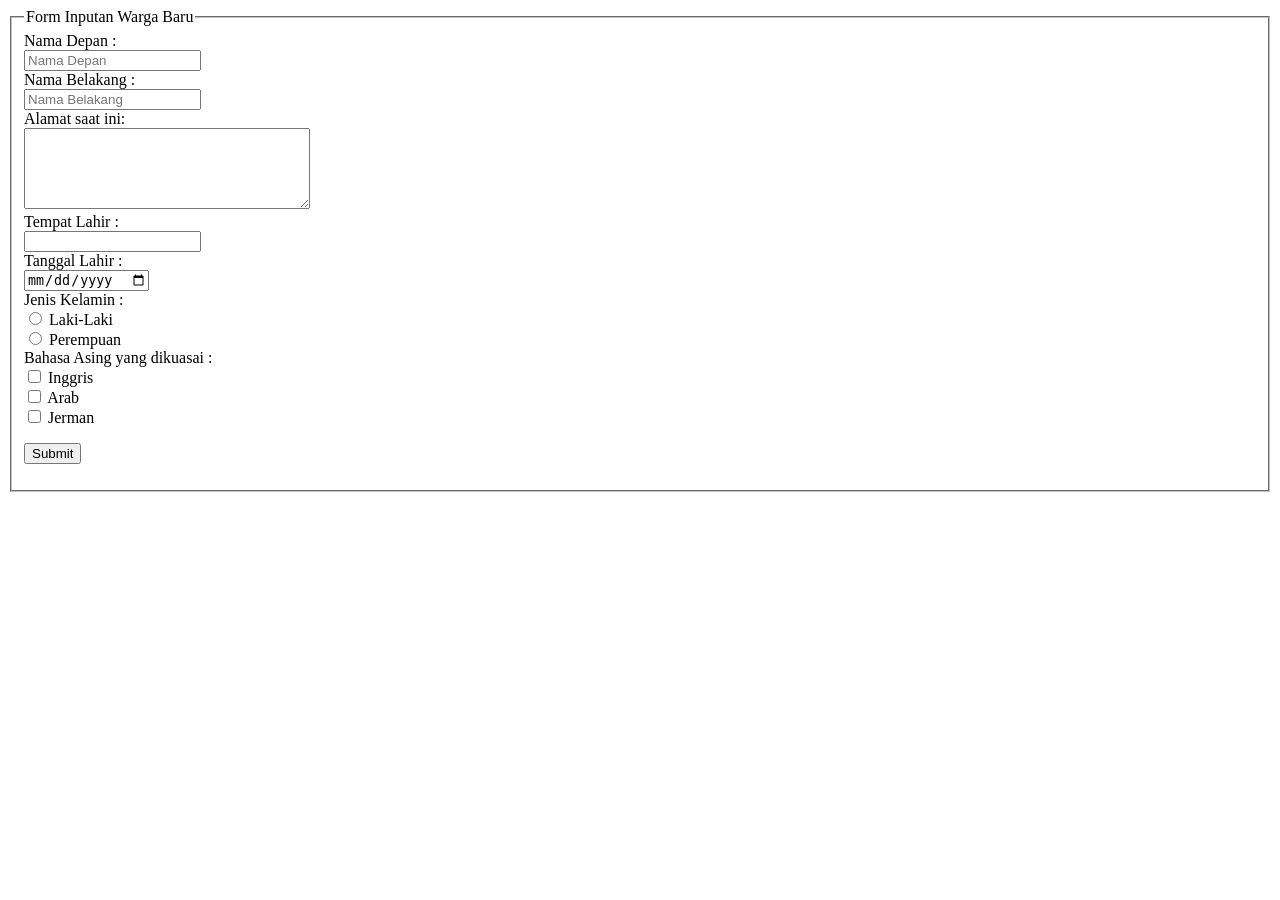
==== form.html @ 756493f9 "form" ====
<!doctype html>
<html>
<head>
    <title>Form Identitas Warga</title>
</head>
<body>
    <form>
        <fieldset>
            <legend>Form Inputan Warga Baru</legend>

            <div>
                <label for="nama-depan">Nama Depan :</label> <br />
                <input id="nama-depan" name="nama_depan" placeholder="Nama Depan" />
            </div>

            <div>
                <label for="nama-belakang">Nama Belakang :</label> <br />
                <input 
                    id="nama-belakang" 
                    name="nama_belakang" 
                    placeholder="Nama Belakang" 
                />
            </div>

            <div>
                <label for="story">Alamat saat ini:</label> <br />
                <textarea id="story" name="story" rows="5" cols="33"></textarea>
                <br />
            </div>

            <div>
                <label>Tempat Lahir :</label> <br />
                <input type="text" name="tempat-lahir" /> <br />
            </div>

            <div>
                <label>Tanggal Lahir :</label> <br />
                <input type="date" name="tgl_lahir" /> <br />
            </div>

            <label for="nama-belakang">Jenis Kelamin :</label> <br />

            <div>
                <input id="lk" type="radio" name="jenis_kelamin" />
                <label for="lk">Laki-Laki</label>
            </div>

            <div>
                <input id="pr" type="radio" name="jenis_kelamin" />
                <label for="pr">Perempuan</label>
            </div>

            <label for="nama-belakang">Bahasa Asing yang dikuasai :</label> <br />

            <div>
                <input id="inggris" type="checkbox" name="bahasa_asing" />
                <label for="inggris">Inggris</label>
            </div>

            <div>
                <input id="arab" type="checkbox" name="bahasa_asing" />
                <label for="arab">Arab</label>
            </div>

            <div>
                <input id="jerman" type="checkbox" name="bahasa_asing" />
                <label for="jerman">Jerman</label>
            </div>

            <p>
                <input type="submit" name="submit" value="Submit" />
            </p>
        </fieldset>
    </form>
</body>
</html>
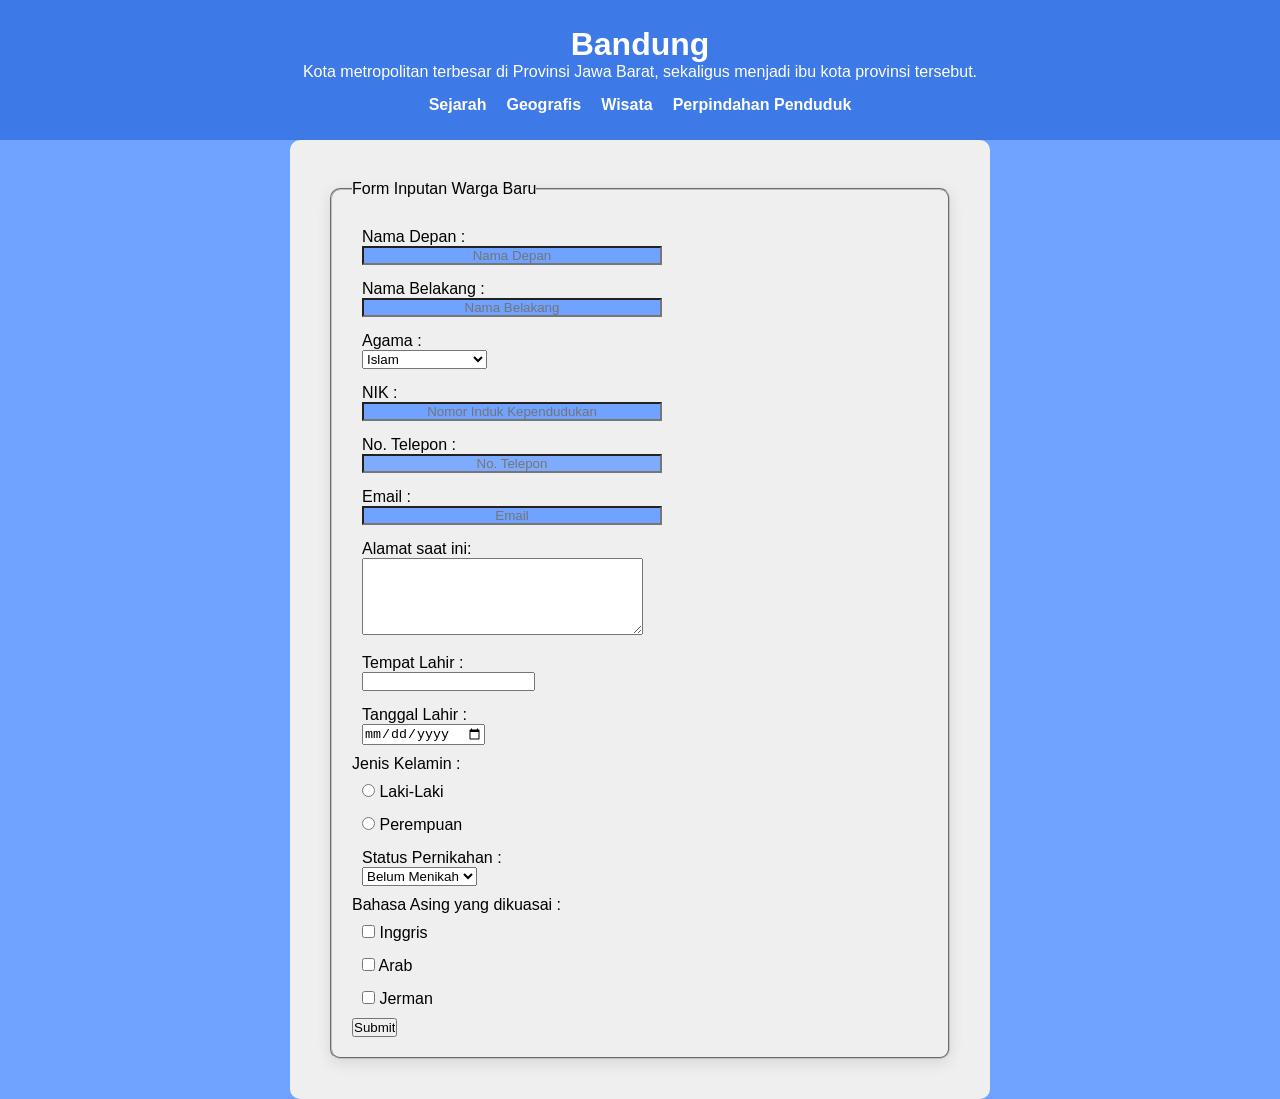
==== commit e3b57407: "js" ====
--- a/form.html
+++ b/form.html
@@ -2,8 +2,34 @@
 <html>
 <head>
     <title>Form Identitas Warga</title>
+    <link rel="stylesheet" href="File CSS/style4.css"/>
 </head>
 <body>
+     <header id="atas">
+      <h1>Bandung</h1>
+      <p>
+        Kota metropolitan terbesar di Provinsi Jawa Barat, sekaligus menjadi ibu kota provinsi
+        tersebut.
+      </p>
+
+      <nav>
+        <ul>
+          <li>
+            <a href="#sejarah">Sejarah</a>
+          </li>
+          <li>
+            <a href="#geografis">Geografis</a>
+          </li>
+          <li>
+            <a href="#wisata">Wisata</a>
+          </li>
+          <li>
+            <a href="form.html" target="_blank">Perpindahan Penduduk</a>
+          </li>
+        </ul>
+      </nav>
+    </header>
+
     <form>
         <fieldset>
             <legend>Form Inputan Warga Baru</legend>
@@ -23,37 +49,73 @@
             </div>
 
             <div>
-                <label for="story">Alamat saat ini:</label> <br />
-                <textarea id="story" name="story" rows="5" cols="33"></textarea>
+                <label for="agama">Agama :</label> <br />
+                <select name="agama" id="agama">
+                    <option value="islam">Islam</option>
+                    <option value="kristen">Kristen Protestan</option>
+                    <option value="katolik">Katolik</option>
+                    <option value="hindu">Hindu</option>
+                    <option value="buddha">Buddha</option>
+                    <option value="konghucu">Konghucu</option>
+                </select>
+            </div>
+            
+            <div>
+                <label for="NIK">NIK :</label> <br />
+                <input id="NIK" name="NIK" placeholder="Nomor Induk Kependudukan" />
+            </div>
+            
+            <div>
+                <label for="no-telepon">No. Telepon :</label> <br />
+                <input id="no-telepon" name="no_telepon" placeholder="No. Telepon" />
+            </div>
+            
+            <div>
+                <label for="email">Email :</label> <br />
+                <input id="email" name="email" placeholder="Email" />
+            </div>
+
+            <div>
+                <label for="alamat">Alamat saat ini:</label> <br />
+                <textarea id="alamat" name="alamat" rows="5" cols="33"></textarea>
                 <br />
             </div>
+
 
             <div>
                 <label>Tempat Lahir :</label> <br />
                 <input type="text" name="tempat-lahir" /> <br />
             </div>
-
+            
             <div>
                 <label>Tanggal Lahir :</label> <br />
                 <input type="date" name="tgl_lahir" /> <br />
             </div>
-
+            
             <label for="nama-belakang">Jenis Kelamin :</label> <br />
-
+            
             <div>
                 <input id="lk" type="radio" name="jenis_kelamin" />
                 <label for="lk">Laki-Laki</label>
             </div>
-
+            
             <div>
                 <input id="pr" type="radio" name="jenis_kelamin" />
                 <label for="pr">Perempuan</label>
             </div>
-
+            
+            <div>
+                <label for="nikah">Status Pernikahan :</label> <br />
+                <select name="nikah" id="nikah">
+                    <option value="belum">Belum Menikah</option>
+                    <option value="sudah">Sudah Menikah</option>
+                </select>
+            </div>
+            
             <label for="nama-belakang">Bahasa Asing yang dikuasai :</label> <br />
 
             <div>
-                <input id="inggris" type="checkbox" name="bahasa_asing" />
+                <input id="inggris" type="checkbox" name="bahasa_asing" /> 
                 <label for="inggris">Inggris</label>
             </div>
 
--- a/File CSS/style4.css
+++ b/File CSS/style4.css
@@ -0,0 +1,105 @@
+* {
+  margin: 0;
+  padding: 0;
+  box-sizing: border-box;
+}
+
+#atas {
+  display: flex;
+  flex-direction: column;
+  align-items: center;
+  text-align: center;
+  box-shadow: 1px;
+  background-color: rgb(61, 121, 231);
+  color: white;
+  height: 140px;
+  justify-content: center;
+  position: sticky;
+  top: 0;
+}
+
+body {
+  font-family: sans-serif;
+  background-color: rgb(112, 162, 255);
+}
+
+nav ul {
+  list-style: none;
+  display: flex;
+  gap: 20px;
+  margin-top: 15px;
+}
+
+nav a {
+  color: rgb(255, 255, 255);
+  text-decoration: none;
+  font-weight: bold;
+}
+
+nav ul li a:hover {
+  text-decoration: underline;
+  background-color: #2c3e50;
+}
+
+form {
+    background-color: rgb(240, 239, 239);
+    padding: 20px;
+    margin: auto;
+    border-radius: 10px;
+    width: 700px;
+}
+
+fieldset {
+    box-shadow: 0 4px 15px rgba(0, 0, 0, 0.1);
+    gap: 20px;
+    border-radius: 10px;
+    padding: 20px;
+    margin: 20px;
+}
+
+div {
+    gap: 20px;
+    margin: 5px;
+    padding: 5px;
+}
+
+input#nama-depan {
+    width: 300px;
+    background-color: rgb(112, 162, 255);
+    color: rgb(0, 0, 0);
+    text-align: center;
+    cursor: pointer;
+}
+
+input#nama-belakang {
+    width: 300px;
+    background-color: rgb(112, 162, 255);
+    color: rgb(0, 0, 0);
+    text-align: center;
+    cursor: pointer;
+}
+
+input#email {
+    width: 300px;
+    background-color: rgb(112, 162, 255);
+    color: rgb(0, 0, 0);
+    text-align: center;
+    cursor: pointer;
+}
+
+input#NIK {
+    width: 300px;
+    background-color: rgb(112, 162, 255);
+    color: rgb(0, 0, 0);
+    text-align: center;
+    cursor: pointer;
+}
+
+input#no-telepon {
+    width: 300px;
+    background-color: rgb(127, 171, 253);
+    color: rgb(0, 0, 0);
+    text-align: center;
+    cursor: pointer;
+}
+
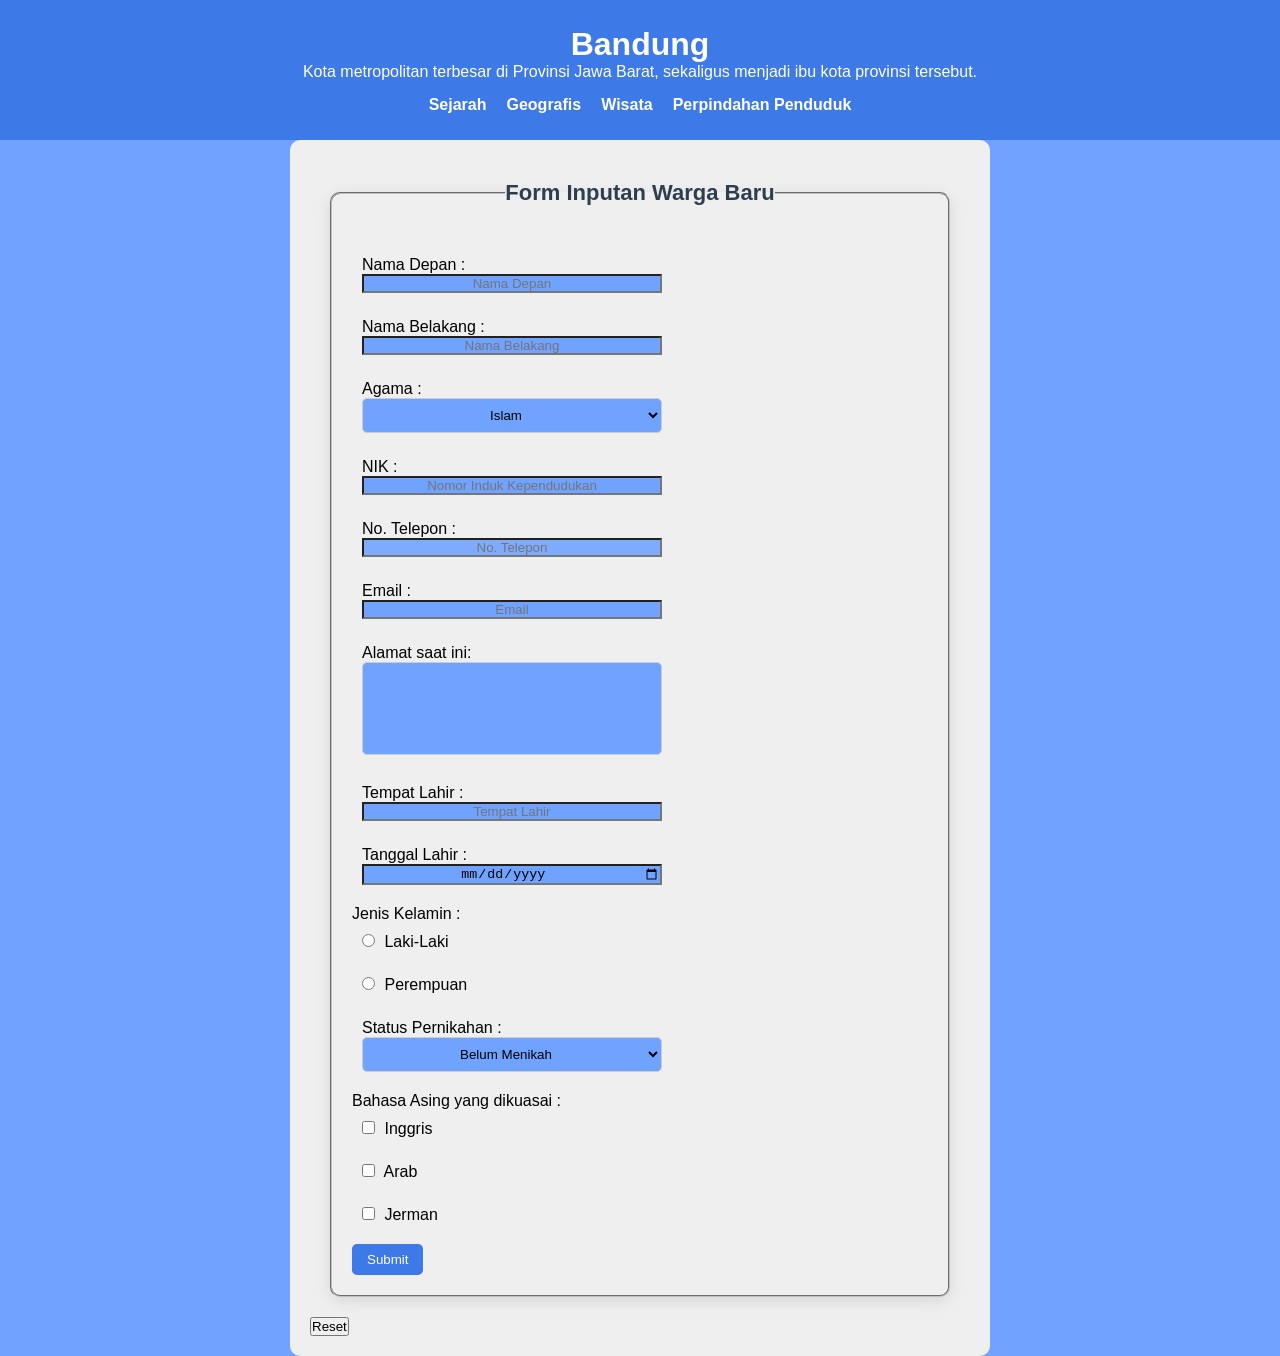
==== commit bd026865: "js" ====
--- a/form.html
+++ b/form.html
@@ -31,27 +31,24 @@
     </header>
 
     <form>
-        <fieldset>
-            <legend>Form Inputan Warga Baru</legend>
+        <fieldset> <!-- fieldset digunakan untuk mengelompokkan beberapa elemen dalam sebuah form -->
+            <legend>Form Inputan Warga Baru</legend> <!-- legend digunakan untuk memberikan judul pada fieldset -->
 
             <div>
-                <label for="nama-depan">Nama Depan :</label> <br />
-                <input id="nama-depan" name="nama_depan" placeholder="Nama Depan" />
+                <label for="nama-depan">Nama Depan :</label> <br /> <!-- label digunakan untuk memberikan keterangan pada inputan, for digunakan untuk menghubungkan label dengan inputan -->
+                <input id="nama-depan" name="nama_depan" placeholder="Nama Depan" /> <!-- input digunakan untuk membuat inputan, id digunakan untuk menghubungkan dengan label, name digunakan untuk memberikan nama pada inputan, placeholder digunakan untuk memberikan contoh inputan -->
             </div>
 
             <div>
                 <label for="nama-belakang">Nama Belakang :</label> <br />
-                <input 
-                    id="nama-belakang" 
-                    name="nama_belakang" 
-                    placeholder="Nama Belakang" 
+                <input id="nama-belakang" name="nama_belakang" placeholder="Nama Belakang" 
                 />
             </div>
 
             <div>
                 <label for="agama">Agama :</label> <br />
-                <select name="agama" id="agama">
-                    <option value="islam">Islam</option>
+                <select name="agama" id="agama"> <!-- select digunakan untuk membuat dropdown, name digunakan untuk memberikan nama pada dropdown, id digunakan untuk menghubungkan dengan label -->
+                    <option value="islam">Islam</option> <!-- option digunakan untuk membuat pilihan pada dropdown, value digunakan untuk memberikan nilai pada pilihan -->
                     <option value="kristen">Kristen Protestan</option>
                     <option value="katolik">Katolik</option>
                     <option value="hindu">Hindu</option>
@@ -77,14 +74,14 @@
 
             <div>
                 <label for="alamat">Alamat saat ini:</label> <br />
-                <textarea id="alamat" name="alamat" rows="5" cols="33"></textarea>
+                <textarea id="alamat" name="alamat" rows="5" cols="33"></textarea> <!-- textarea digunakan untuk membuat inputan yang lebih besar, rows digunakan untuk menentukan jumlah baris, cols digunakan untuk menentukan jumlah kolom -->
                 <br />
             </div>
 
 
             <div>
                 <label>Tempat Lahir :</label> <br />
-                <input type="text" name="tempat-lahir" /> <br />
+                <input type="text" name="tempat-lahir" placeholder="Tempat Lahir"/> <br />
             </div>
             
             <div>
@@ -106,7 +103,7 @@
             
             <div>
                 <label for="nikah">Status Pernikahan :</label> <br />
-                <select name="nikah" id="nikah">
+                <select name="nikah" id="nikah"> 
                     <option value="belum">Belum Menikah</option>
                     <option value="sudah">Sudah Menikah</option>
                 </select>
@@ -120,7 +117,7 @@
             </div>
 
             <div>
-                <input id="arab" type="checkbox" name="bahasa_asing" />
+                <input id="arab" type="checkbox" name="bahasa_asing" /> <!-- checkbox digunakan untuk membuat inputan yang bisa dipilih lebih dari satu -->
                 <label for="arab">Arab</label>
             </div>
 
@@ -130,9 +127,10 @@
             </div>
 
             <p>
-                <input type="submit" name="submit" value="Submit" />
+                <input type="submit" name="submit" value="Submit" /> <!-- submit digunakan untuk membuat tombol submit, name digunakan untuk memberikan nama pada tombol, value digunakan untuk memberikan teks pada tombol -->
             </p>
         </fieldset>
     </form>
+    <script src="File JS/script.js"></script>
 </body>
 </html>
--- a/File CSS/style4.css
+++ b/File CSS/style4.css
@@ -42,64 +42,153 @@
 }
 
 form {
-    background-color: rgb(240, 239, 239);
-    padding: 20px;
-    margin: auto;
-    border-radius: 10px;
-    width: 700px;
+  background-color: rgb(240, 239, 239);
+  padding: 20px;
+  margin: auto;
+  border-radius: 10px;
+  width: 700px;
 }
 
 fieldset {
-    box-shadow: 0 4px 15px rgba(0, 0, 0, 0.1);
-    gap: 20px;
-    border-radius: 10px;
-    padding: 20px;
-    margin: 20px;
+  box-shadow: 0 4px 15px rgba(0, 0, 0, 0.1);
+  gap: 20px;
+  border-radius: 10px;
+  padding: 20px;
+  margin: 20px;
+}
+
+legend {
+  font-size: 22px;
+  font-weight: bold;
+  margin-bottom: 20px;
+  color: #2c3e50;
+  text-align: center;
 }
 
 div {
-    gap: 20px;
-    margin: 5px;
-    padding: 5px;
+  gap: 20px;
+  margin: 5px;
+  padding: 5px;
 }
 
 input#nama-depan {
-    width: 300px;
-    background-color: rgb(112, 162, 255);
-    color: rgb(0, 0, 0);
-    text-align: center;
-    cursor: pointer;
+  width: 300px;
+  background-color: rgb(112, 162, 255);
+  color: rgb(0, 0, 0);
+  text-align: center;
+  cursor: pointer;
 }
-
+  
 input#nama-belakang {
-    width: 300px;
-    background-color: rgb(112, 162, 255);
-    color: rgb(0, 0, 0);
-    text-align: center;
-    cursor: pointer;
+  width: 300px;
+  background-color: rgb(112, 162, 255);
+  color: rgb(0, 0, 0);
+  text-align: center;
+  cursor: pointer;
+}
+  
+select#agama {
+  width: 300px;
+  background-color: rgb(112, 162, 255);
+  color: rgb(0, 0, 0);
+  text-align: center;
+  cursor: pointer;
+}
+  
+input#NIK {
+  width: 300px;
+  background-color: rgb(112, 162, 255);
+  color: rgb(0, 0, 0);
+  text-align: center;
+  cursor: pointer;
+}
+    
+input#no-telepon {
+  width: 300px;
+  background-color: rgb(127, 171, 253);
+  color: rgb(0, 0, 0);
+  text-align: center;
+  cursor: pointer;
 }
 
 input#email {
-    width: 300px;
-    background-color: rgb(112, 162, 255);
-    color: rgb(0, 0, 0);
-    text-align: center;
-    cursor: pointer;
+  width: 300px;
+  background-color: rgb(112, 162, 255);
+  color: rgb(0, 0, 0);
+  text-align: center;
+  cursor: pointer;
 }
 
-input#NIK {
-    width: 300px;
-    background-color: rgb(112, 162, 255);
-    color: rgb(0, 0, 0);
-    text-align: center;
-    cursor: pointer;
+textarea#alamat {
+  width: 300px;
+  background-color: rgb(112, 162, 255);
+  color: rgb(0, 0, 0);
+  text-align: center;
+  cursor: pointer;
 }
 
-input#no-telepon {
-    width: 300px;
-    background-color: rgb(127, 171, 253);
-    color: rgb(0, 0, 0);
-    text-align: center;
-    cursor: pointer;
+input[name="tempat-lahir"] {
+  width: 300px;
+  background-color: rgb(112, 162, 255);
+  color: rgb(0, 0, 0);
+  text-align: center;
+  cursor: pointer;
 }
 
+input[type="date"] {
+  width: 300px;
+  background-color: rgb(112, 162, 255);
+  color: rgb(0, 0, 0);
+  text-align: center;
+  cursor: pointer;
+}
+
+select#nikah {
+  width: 300px;
+  background-color: rgb(112, 162, 255);
+  color: rgb(0, 0, 0);
+  text-align: center;
+  cursor: pointer;
+}
+
+select {
+  width: 100%;
+  max-width: 400px;
+  padding: 8px;
+  border-radius: 5px;
+  border: 1px solid #ccc;
+}
+
+textarea {
+  width: 100%;
+  max-width: 400px;
+  padding: 8px;
+  border-radius: 5px;
+  border: 1px solid #ccc;
+  resize: none;
+}
+
+input[type="radio"],
+input[type="checkbox"] {
+  margin-right: 5px;
+  cursor: pointer;
+}
+
+input[type="submit"] {
+  background-color: rgb(61, 121, 231);
+  color: white;
+  border: none;
+  padding: 8px 15px;
+  border-radius: 5px;
+  cursor: pointer;
+  transition: 0.3s;
+  text-align: center;
+}
+
+input[type="submit"]:hover {
+  background-color: #2c3e50;
+}
+
+form div {
+  margin-bottom: 15px;
+}
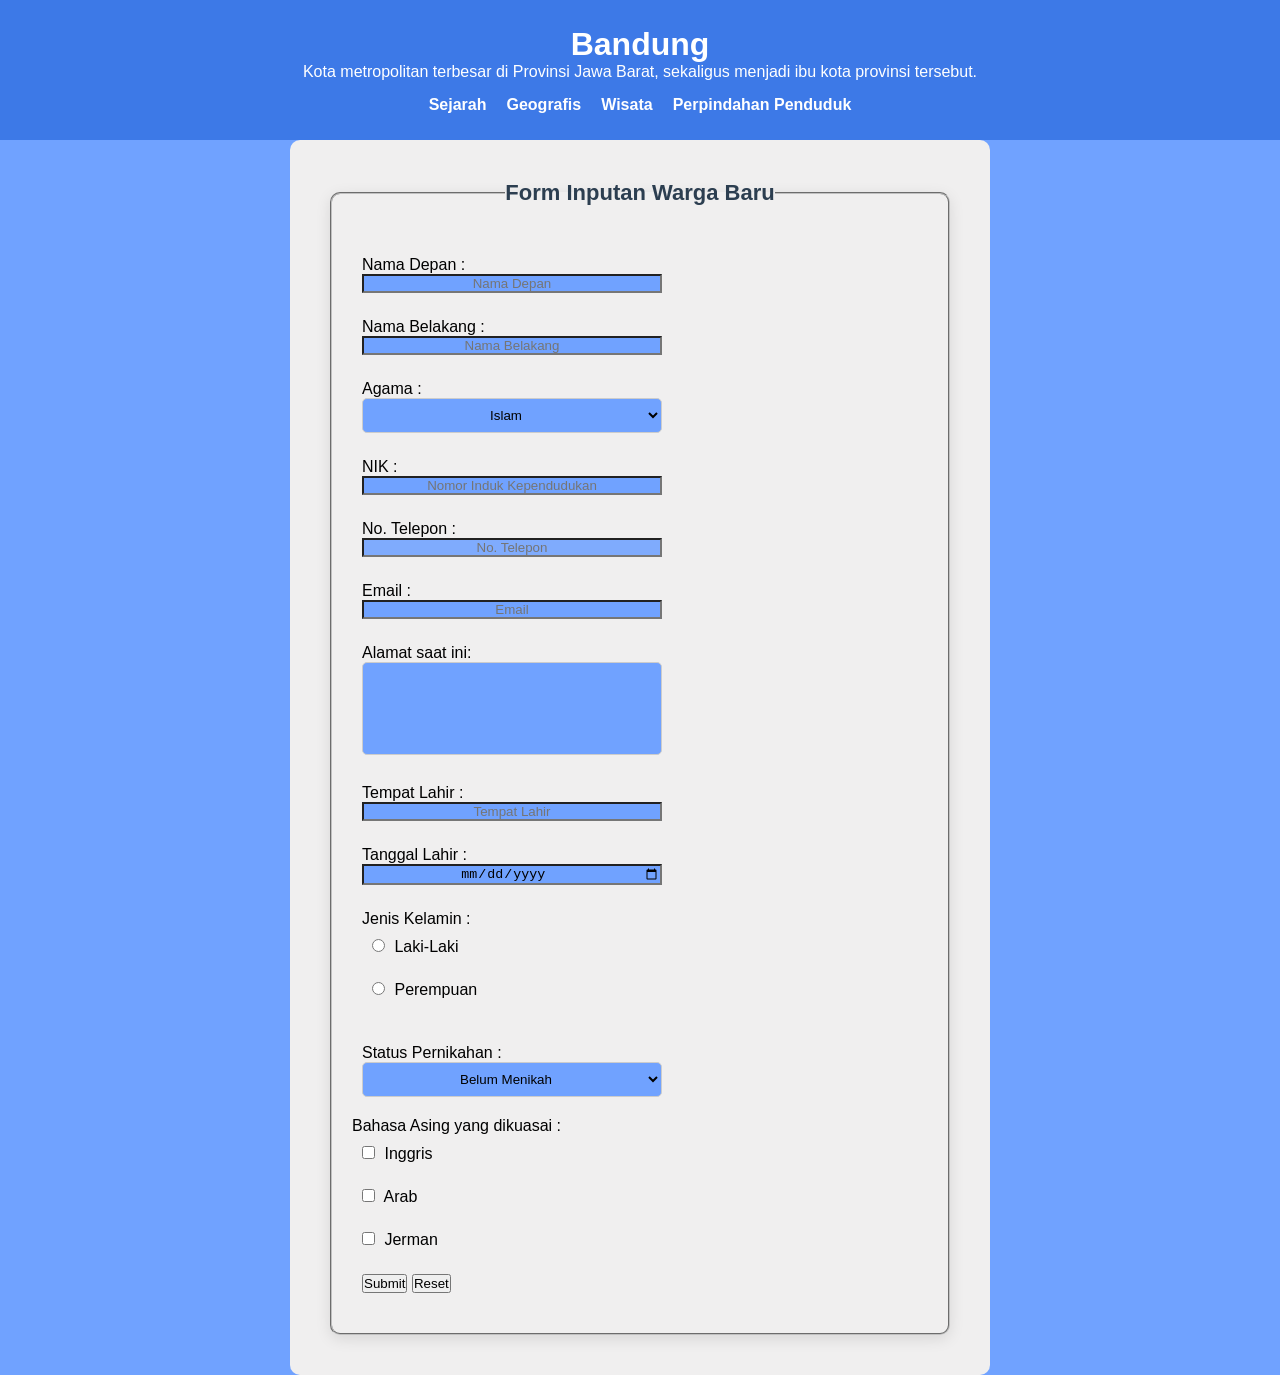
==== commit dbb3a28b: "dom" ====
--- a/form.html
+++ b/form.html
@@ -1,9 +1,9 @@
-<!doctype html>
+<!doctype html> <!-- Menandakan dokumen HTML versi terbaru -->
 <html>
-<head>
-    <title>Form Identitas Warga</title>
-    <link rel="stylesheet" href="File CSS/style4.css"/>
-</head>
+<head> 
+    <title>Form Identitas Warga</title> <!-- Judul yang keluar di tab browser -->
+    <link rel="stylesheet" href="File CSS/style4.css"/> <!-- Mengambil file CSS eksternal -->
+</head> 
 <body>
      <header id="atas">
       <h1>Bandung</h1>
@@ -30,18 +30,19 @@
       </nav>
     </header>
 
-    <form>
+    <form> <!-- Sebagai wadah bagi inputan user -->
         <fieldset> <!-- fieldset digunakan untuk mengelompokkan beberapa elemen dalam sebuah form -->
-            <legend>Form Inputan Warga Baru</legend> <!-- legend digunakan untuk memberikan judul pada fieldset -->
+        <legend>Form Inputan Warga Baru</legend> <!-- legend digunakan untuk memberikan judul pada fieldset -->
 
-            <div>
+            <div> <!-- Mengelompokkan beberapa elemen -->
                 <label for="nama-depan">Nama Depan :</label> <br /> <!-- label digunakan untuk memberikan keterangan pada inputan, for digunakan untuk menghubungkan label dengan inputan -->
-                <input id="nama-depan" name="nama_depan" placeholder="Nama Depan" /> <!-- input digunakan untuk membuat inputan, id digunakan untuk menghubungkan dengan label, name digunakan untuk memberikan nama pada inputan, placeholder digunakan untuk memberikan contoh inputan -->
+                <!--input type text untuk menuliskan type -->
+                <input type="text" id="nama-depan" name="nama_depan" placeholder="Nama Depan" /> <!-- input digunakan untuk membuat inputan dengan beberapa jenis inputan, id digunakan untuk menghubungkan dengan label, name digunakan untuk memberikan nama pada inputan, placeholder digunakan untuk memberikan contoh inputan -->
             </div>
 
             <div>
                 <label for="nama-belakang">Nama Belakang :</label> <br />
-                <input id="nama-belakang" name="nama_belakang" placeholder="Nama Belakang" 
+                <input type="text" id="nama-belakang" name="nama_belakang" placeholder="Nama Belakang" 
                 />
             </div>
 
@@ -59,22 +60,22 @@
             
             <div>
                 <label for="NIK">NIK :</label> <br />
-                <input id="NIK" name="NIK" placeholder="Nomor Induk Kependudukan" />
+                <input type="tel" id="NIK" name="NIK" placeholder="Nomor Induk Kependudukan" pattern="0123456789"/>
             </div>
             
             <div>
                 <label for="no-telepon">No. Telepon :</label> <br />
-                <input id="no-telepon" name="no_telepon" placeholder="No. Telepon" />
+                <input type="tel" id="no-telepon" name="no_telepon" placeholder="No. Telepon" pattern="0123456789" />
             </div>
             
             <div>
                 <label for="email">Email :</label> <br />
-                <input id="email" name="email" placeholder="Email" />
+                <input type="email" id="email" name="email" placeholder="Email" />
             </div>
 
             <div>
                 <label for="alamat">Alamat saat ini:</label> <br />
-                <textarea id="alamat" name="alamat" rows="5" cols="33"></textarea> <!-- textarea digunakan untuk membuat inputan yang lebih besar, rows digunakan untuk menentukan jumlah baris, cols digunakan untuk menentukan jumlah kolom -->
+                <textarea id="alamat" name="alamat" rows="5" cols="33"></textarea> <!-- textarea digunakan untuk membuat inputan beberapa baris, rows digunakan untuk menentukan jumlah baris, cols digunakan untuk menentukan jumlah kolom -->
                 <br />
             </div>
 
@@ -86,23 +87,25 @@
             
             <div>
                 <label>Tanggal Lahir :</label> <br />
-                <input type="date" name="tgl_lahir" /> <br />
-            </div>
-            
-            <label for="nama-belakang">Jenis Kelamin :</label> <br />
-            
-            <div>
-                <input id="lk" type="radio" name="jenis_kelamin" />
-                <label for="lk">Laki-Laki</label>
+                <input type="date" name="tgl_lahir"/> <br /> <!-- type date untuk inputan jenis tanggal (tanggal,bulan dan tahun)-->
             </div>
             
             <div>
-                <input id="pr" type="radio" name="jenis_kelamin" />
-                <label for="pr">Perempuan</label>
+                <label for="nama-belakang">Jenis Kelamin :</label> <br />
+            
+                <div>
+                    <input id="lk" type="radio" name="jenis_kelamin" /> <!-- radio digunakan untuk membuat inputan yang hanya bisa dipilih satu, memiliki value laki-laki -->
+                    <label for="lk">Laki-Laki</label>
+                </div>
+            
+                <div>
+                    <input id="pr" type="radio" name="jenis_kelamin" />
+                    <label for="pr">Perempuan</label>
+                </div>
             </div>
-            
+
             <div>
-                <label for="nikah">Status Pernikahan :</label> <br />
+                <label for="nikah">Status Pernikahan :</label> <br /> 
                 <select name="nikah" id="nikah"> 
                     <option value="belum">Belum Menikah</option>
                     <option value="sudah">Sudah Menikah</option>
@@ -117,7 +120,7 @@
             </div>
 
             <div>
-                <input id="arab" type="checkbox" name="bahasa_asing" /> <!-- checkbox digunakan untuk membuat inputan yang bisa dipilih lebih dari satu -->
+                <input id="arab" type="checkbox" name="bahasa_asing" /> <!-- checkbox digunakan untuk membuat inputan yang bisa dipilih lebih dari satu, setiap checkbox memiliki value -->
                 <label for="arab">Arab</label>
             </div>
 
@@ -126,11 +129,12 @@
                 <label for="jerman">Jerman</label>
             </div>
 
-            <p>
-                <input type="submit" name="submit" value="Submit" /> <!-- submit digunakan untuk membuat tombol submit, name digunakan untuk memberikan nama pada tombol, value digunakan untuk memberikan teks pada tombol -->
-            </p>
+            <div class="button ">
+                <button type="submit" class="btn-submit">Submit</button> <!-- button digunakan untuk membuat tombol, type digunakan untuk menentukan jenis tombol, class digunakan untuk memberikan kelas pada tombol -->
+                <button type="reset" class="btn-reset">Reset</button> <!-- reset digunakan untuk membuat tombol yang dapat menghapus semua inputan yang telah diisi, class digunakan untuk memberikan kelas pada tombol -->
+            </div>
         </fieldset>
     </form>
-    <script src="File JS/script.js"></script>
+    <script src="File JS/script.js"></script> <!-- script digunakan untuk menghubungkan dengan file javascript, src digunakan untuk menentukan sumber file javascript -->
 </body>
 </html>
